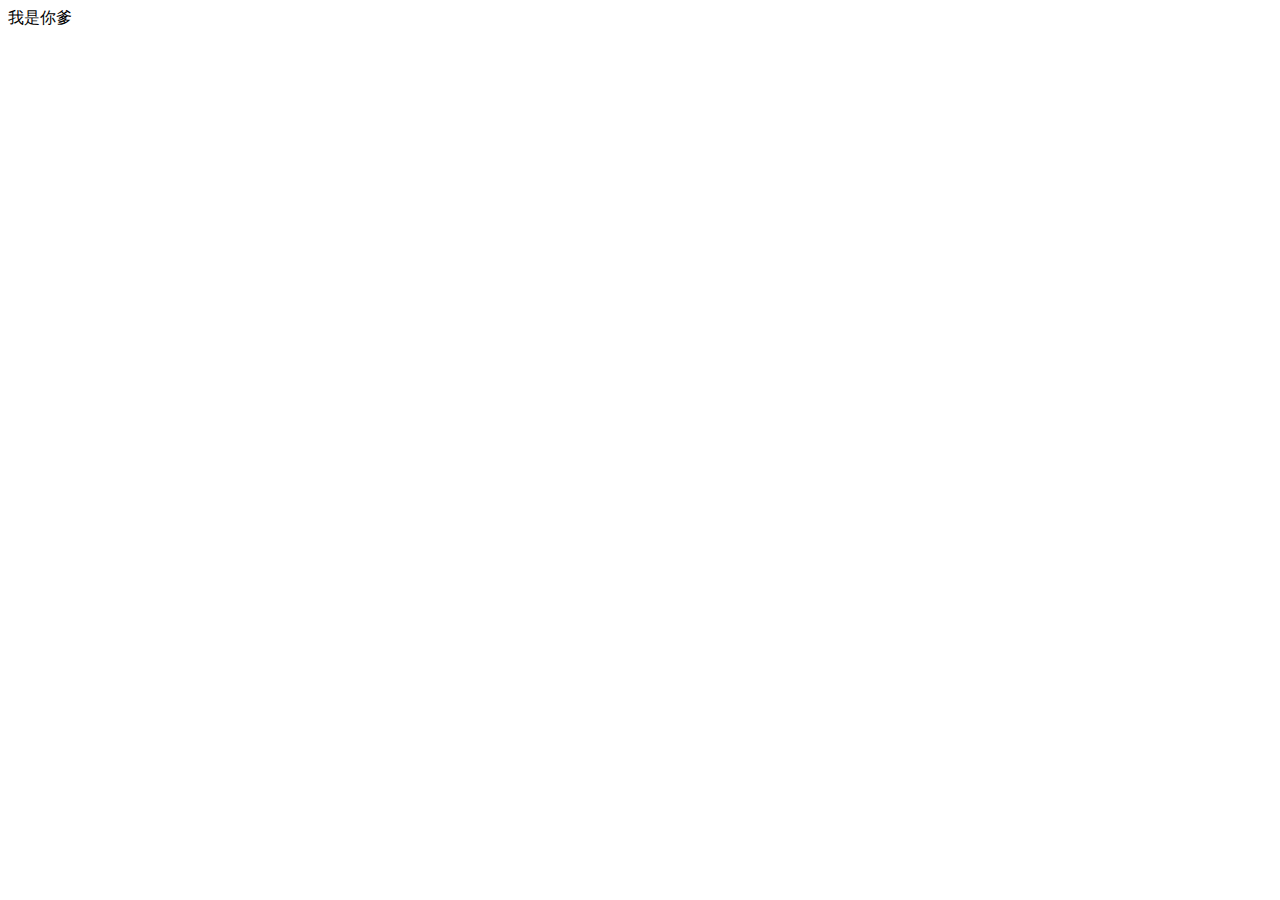
==== index.html @ de5b12c2 "新建了index.html文件" ====
<!DOCTYPE html>
<html lang="en">

<head>
  <meta charset="UTF-8">
  <meta http-equiv="X-UA-Compatible" content="IE=edge">
  <meta name="viewport" content="width=device-width, initial-scale=1.0">
  <title>Document</title>
</head>

<body>
  <div>我是你爹</div>
</body>

</html>
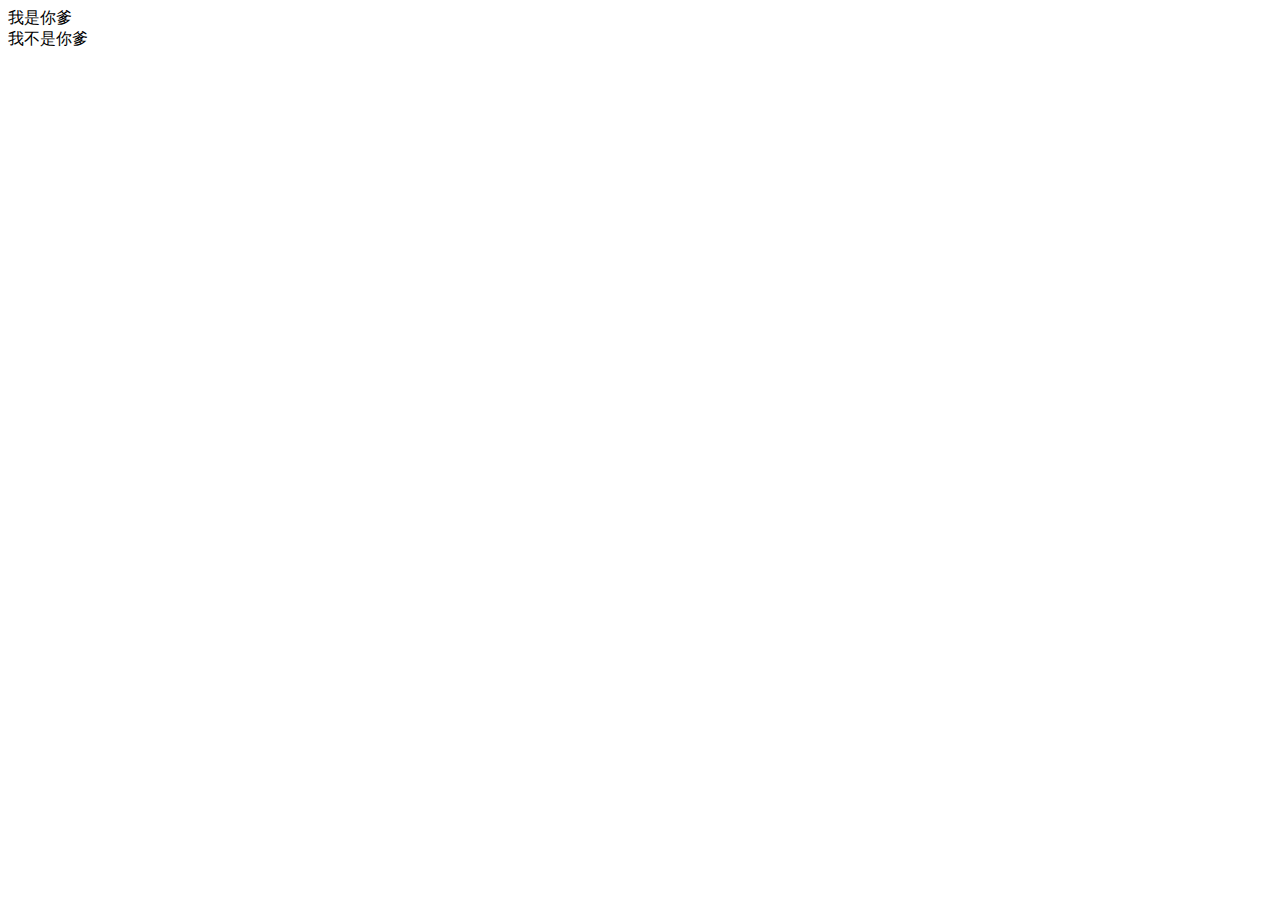
==== commit 313a50f0: "都已经提交到仓库啦" ====
--- a/index.html
+++ b/index.html
@@ -10,6 +10,9 @@
 
 <body>
   <div>我是你爹</div>
+  <div>我不是你爹</div>
+  <script>
+  </script>
 </body>
 
 </html>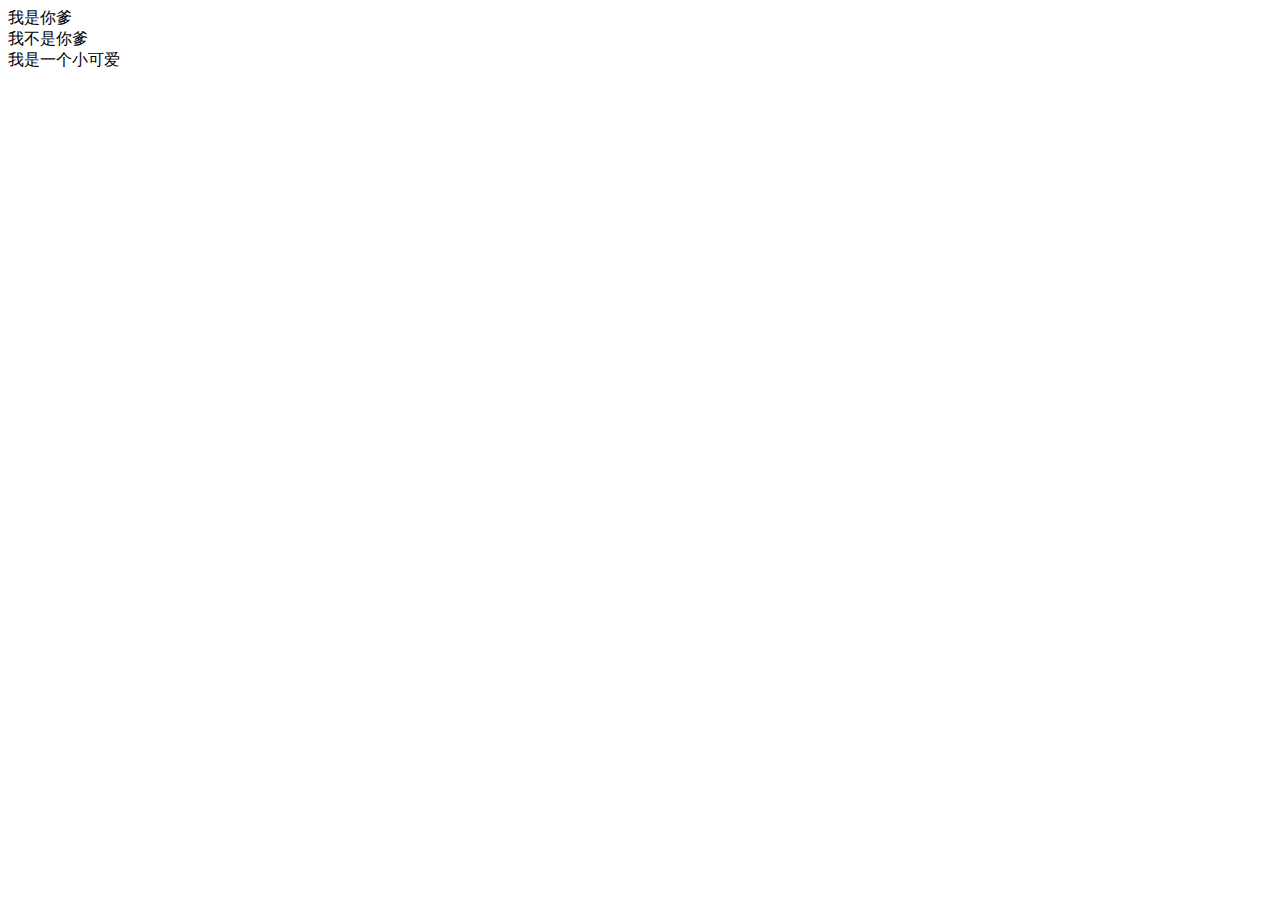
==== commit 8e210e42: "提交" ====
--- a/index.html
+++ b/index.html
@@ -6,11 +6,14 @@
   <meta http-equiv="X-UA-Compatible" content="IE=edge">
   <meta name="viewport" content="width=device-width, initial-scale=1.0">
   <title>Document</title>
+  <link rel="stylesheet" href="./index.css">
+  <script src="./index.js"></script>
 </head>
 
 <body>
   <div>我是你爹</div>
   <div>我不是你爹</div>
+  <div>我是一个小可爱</div>
   <script>
   </script>
 </body>
